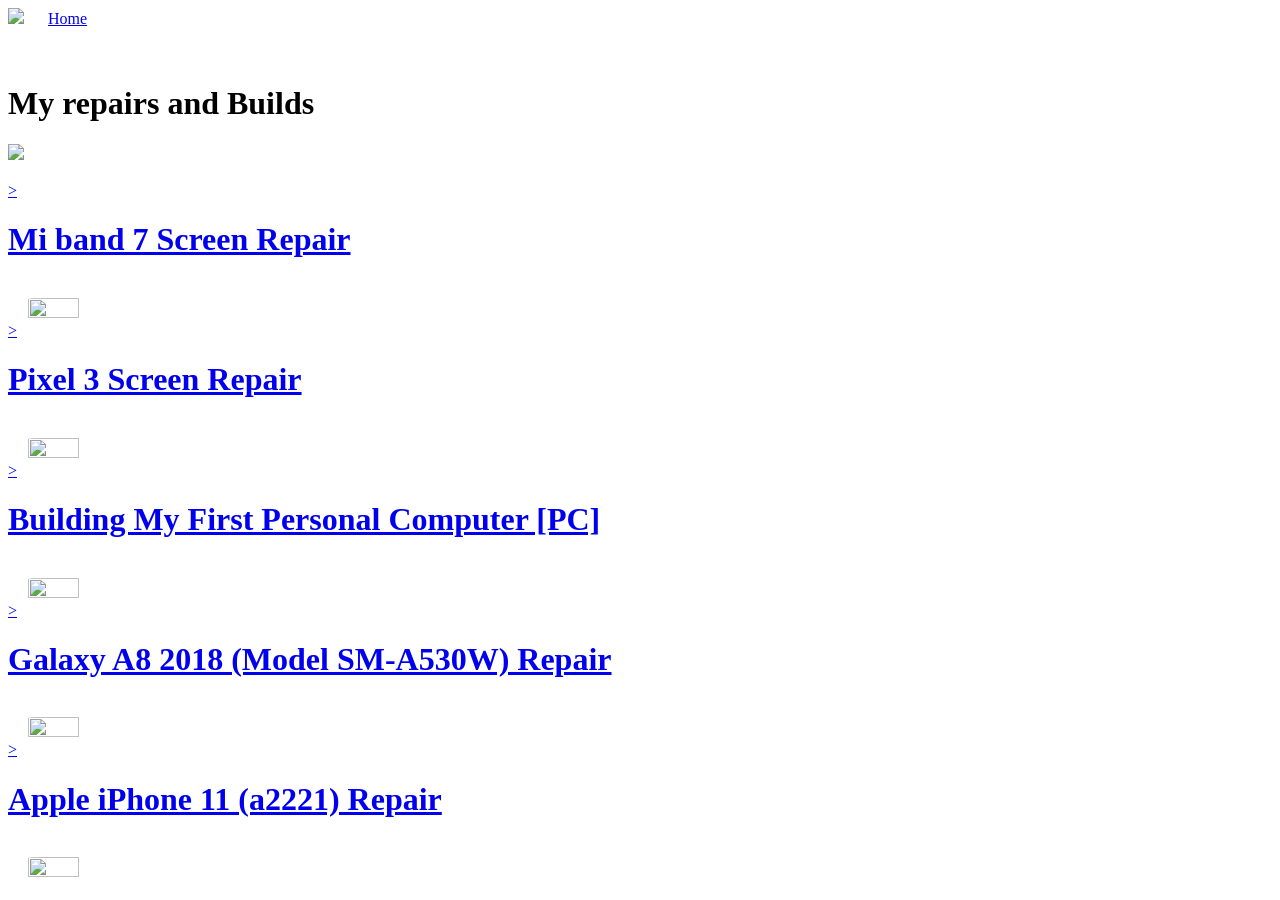
==== repairs.html @ 6a74ea3c "Create repairs.html for repairs and builds overview Added a new HTML file for displaying repairs and" ====
<!DOCTYPE HTML>
<html>
    <head>
        <meta charset="utf-8">
        <link rel="stylesheet" href="styleface.css">
        
    </head>
    
    
    <body>
        
    <div class="menubar">
        <img src="https://codehs.com/uploads/8d3ca722eaa41f3a788e50acd41769e8" style="margin-right:20px;">
        <a href="index.html">Home</a>
    </div>
   <br>
   
   
   
   <div class="maindiv"> 
   <br>
   <h1>My repairs and Builds</h1>
   <img src="https://codehs.com/uploads/473faa6dc929cefad5a284c51e3cfab0"> 
   <br>
   </div>
   
   
   <br>
   <a href="../repairs/pixel3screen.html">
   <div class="maindiv">
       <div>><h1> Mi band 7 Screen Repair</h1></div>
       <br>
       <img style=" margin-left:20px; width:20%; height:30%; border-radius:5%; "src="">
   </div>
   </a>
   
   
   
   <a href="../repairs/pixel3screen.html">
   <div class="maindiv">
       <div>><h1> Pixel 3 Screen Repair</h1></div>
       <br>
       <img style=" margin-left:20px; width:20%; height:30%; border-radius:5%; "src="https://codehs.com/uploads/e6281bcdb4a526e2a4dba56fb69b1f1b">
   </div>
   </a>
   
   
   <a href="./repairs/pc.html">
   <div class="maindiv">
       <div>><h1> Building My First Personal Computer [PC]</h1></div>
       <br>
       <img style=" margin-left:20px; width:20%; height:30%; border-radius:5%; "src="https://codehs.com/uploads/2102a6e5aaff97d31b8ed2a02a81dea2">
   </div>
   </a>
   
   
    <a href="../repairs/a8.html">
   <div class="maindiv">
       <div>><h1> Galaxy A8 2018 (Model SM-A530W) Repair</h1></div>
       <br>
       <img style=" margin-left:20px; width:20%; height:30%; border-radius:5%; "src="https://codehs.com/uploads/bc53472a10144bc7a5c11a7cc89d3c7c">
   </div>
   </a>
   
   <a href="../repairs/a2221.html">
   <div class="maindiv">
       <div>><h1> Apple iPhone 11 (a2221) Repair</h1></div>
       <br>
       <img style=" margin-left:20px; width:20%; height:30%; border-radius:5%; "src="https://codehs.com/uploads/2f8e9f63503666fb2e58938f7c17c199">
   </div>
   </a>
   
   
    
   
        
    </body>




</html>
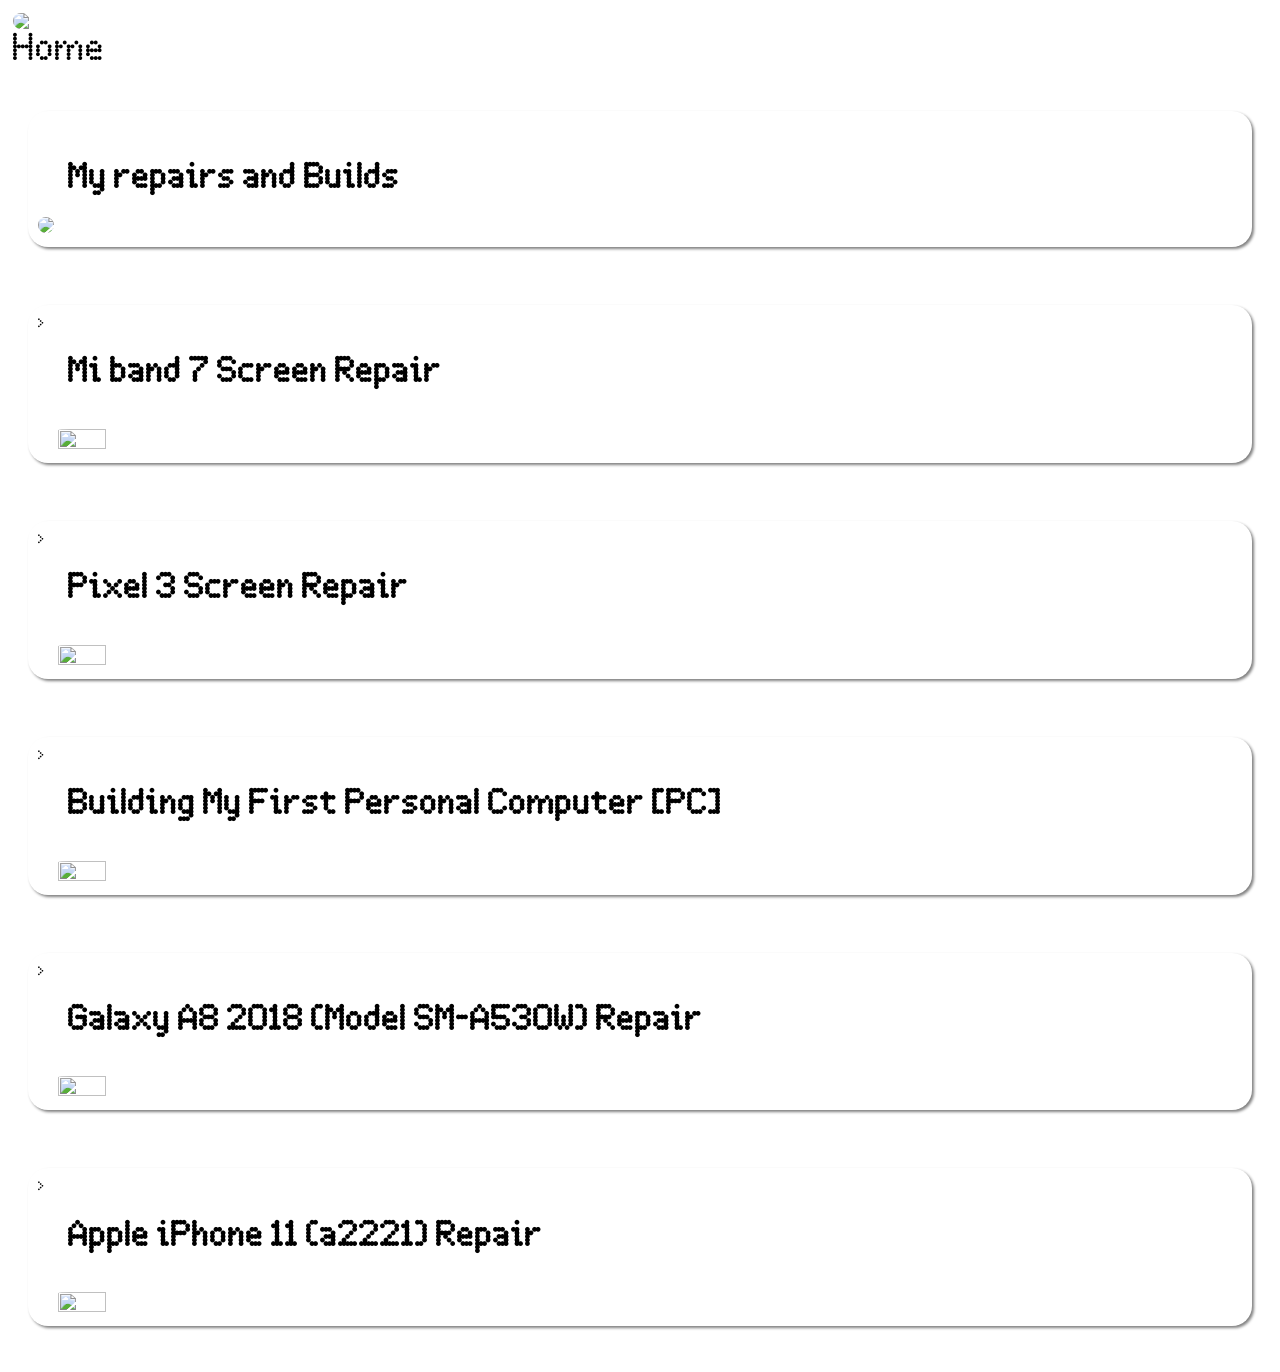
==== commit 2a71394b: "Update link and image source in repairs.html" ====
--- a/repairs.html
+++ b/repairs.html
@@ -26,11 +26,11 @@
    
    
    <br>
-   <a href="../repairs/pixel3screen.html">
+   <a href="../repairs/mib7.html">
    <div class="maindiv">
        <div>><h1> Mi band 7 Screen Repair</h1></div>
        <br>
-       <img style=" margin-left:20px; width:20%; height:30%; border-radius:5%; "src="">
+       <img style=" margin-left:20px; width:20%; height:30%; border-radius:5%; "src="https://codehs.com/uploads/3771772bb48b4e432507cda5e7b80240">
    </div>
    </a>
    
--- a/styleface.css
+++ b/styleface.css
@@ -0,0 +1,233 @@
+@font-face {
+font-family: "Nothing";
+src: url([data-uri]);
+}
+
+
+
+
+
+    
+
+body{
+    filter:none;
+    font-family: "Nothing", sans-serif;
+    font-weight: 400;
+    background-image: url('https://codehs.com/uploads/104f4ce5999e81786bb593a3e9cdad1f');
+    background-size:100%;
+    
+    transition:0.7s;
+    
+}
+
+
+/*Main page Carousels*/
+.ftdiv{
+    position:relative;
+    overflow:hidden;
+    padding:0px;
+    display:inline-block;
+     transition:0.2s;
+     outline: 2px dotted black;
+      border-radius: 12px;
+      
+    
+}
+.ftdiv:hover{
+    transition:0.2s;
+    outline: 3px dashed black;
+    border-radius: 8px;
+    box-shadow:3px;
+}    
+
+.imagetxt{
+    position:absolute;
+    bottom:10px;
+    right:10px;
+}
+.imageindex{
+    margin:0px;
+    height:400px;
+    
+}
+
+
+
+/*Navigation Bar */
+
+.menubar{
+    backdrop-filter: blur(10px);
+    border-radius:20px;
+    width:90%;
+    padding:0px;
+    transition:0.2s;
+    font-size:35px;
+    position: relative;
+    padding:5px;
+    box-sizing: border-box;
+    display:flex;
+    overflow-x:hidden;
+}
+
+@media screen and (max-width: 1440px){
+    .menubar {
+        display:grid;
+    }
+    transition:0.7s;
+}
+
+
+
+.menubar:hover{
+    width:95%;
+    Transition:0.3s;
+    font-size:40px;
+    padding:5px;
+    position: relative;
+    box-sizing: border-box;
+}
+
+
+
+
+
+
+/*Links */
+
+
+
+a{
+    text-decoration:none;
+    color:black;
+    margin-right:20px;
+    transition:0.2s;
+}
+
+
+
+a:hover{
+    text-shadow: 
+    1px 1px 0 #c5c5c5,
+    2px 2px 0 #c5c5c5,
+    3px 3px 0 #c5c5c5,
+    4px 4px 0 #c5c5c5,
+    5px 5px 0 rgba(0,0,0,0.4); 
+    transition:0.5s;
+    transform: skewX(-12deg);
+}
+
+
+
+
+
+/*Cluster Styling */
+
+.maindiv{
+    backdrop-filter: blur(4px);
+    border-radius:20px;
+    padding:10px;
+    transition:0.2s;
+    box-shadow:2px 2px 3px grey;
+    margin:20px;
+}
+
+
+
+.maindiv:hover{
+    box-shadow:5px 5px 3px grey;
+    transition:0.5s;
+    backdrop-filter: blur(7px);
+}
+
+
+
+/*Contact Page Styling */
+
+.ctc{
+    margin-right:20px;
+    font-size:30px;
+    padding-bottom:10px;
+}
+
+
+
+.ctcimg{
+    margin-top:10px;
+}
+
+
+
+
+
+/* Main Header Text*/
+
+
+h1{
+    margin-left:30px;
+}
+
+
+
+/*Images*/
+
+img{
+    border-radius:10px;
+    transition:0.15s;
+}
+
+
+
+img:hover{
+    border-radius:5%;
+    transition:0.3s;
+}
+
+
+
+/* Vertical /Horizontal display*/
+
+.gd{
+    display:grid;
+}
+
+
+.ht{
+    display:flex;
+}
+
+
+
+
+
+
+/*Buttons */
+
+button{
+    box-shadow:2px 2px 3px grey;
+    width:50px;
+    height:50px;
+    border-radius:25px;
+    border:none;
+    background-color:transparent;
+    transition 0.1s
+}
+
+
+
+button:hover{
+    text-shadow: 
+    1px 1px 0 #c5c5c5,
+    2px 2px 0 #c5c5c5,
+    3px 3px 0 #c5c5c5,
+    4px 4px 0 #c5c5c5,
+    5px 5px 0 rgba(0,0,0,0.4); 
+    transition:0.2s;
+}
+
+
+
+button:active{
+    box-shadow:0px 0px 0px;
+    font-size:20px;
+    transition:0.1s;
+}
